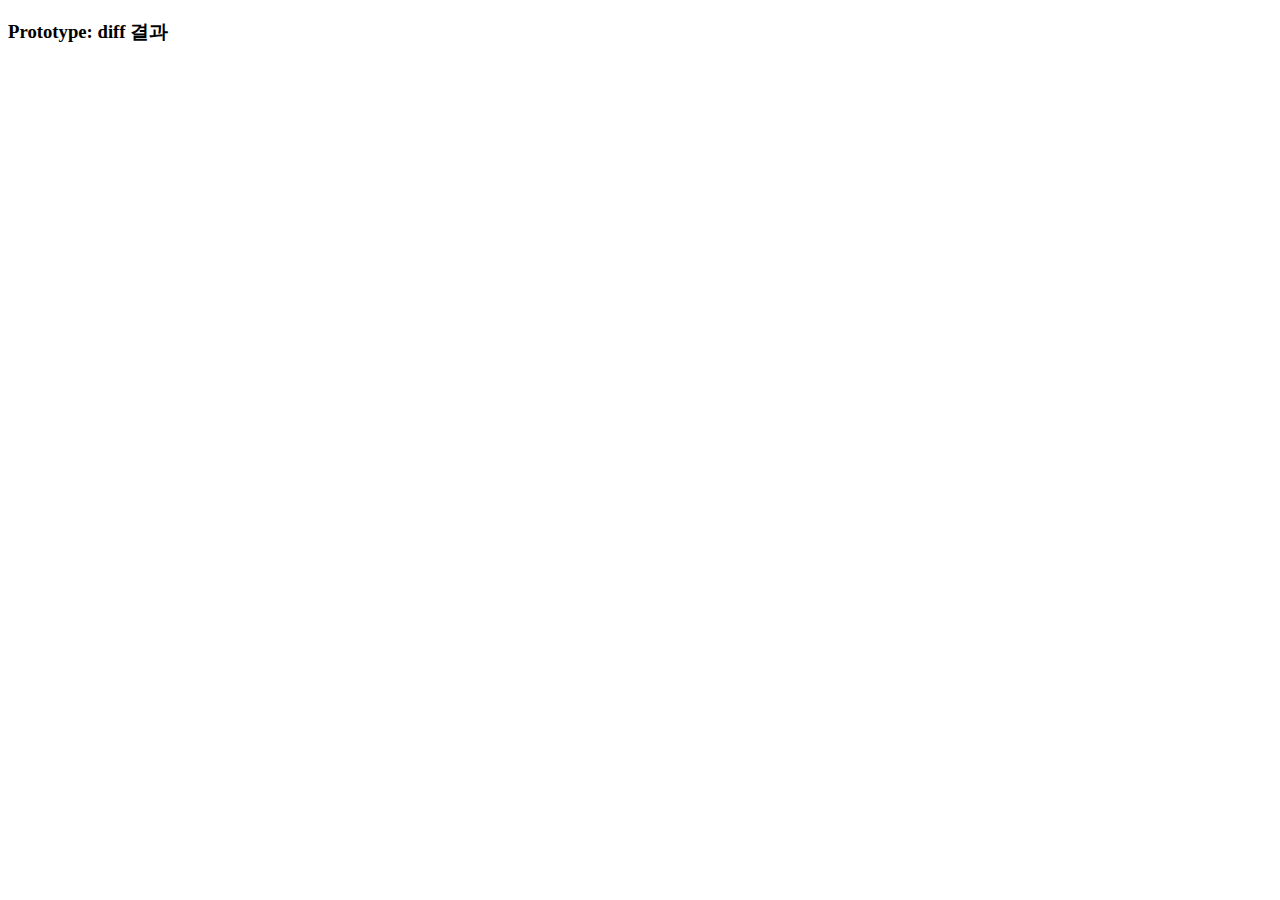
==== src/main/resources/templates/imageDiff.html @ ebd3fa17 "ImageDiff 기능 프로토타입 개발 완료 (version 1)" ====
<!DOCTYPE html>
<html lang="en">
<head>
    <meta charset="UTF-8">
    <link href="../static/style.css" th:href="@{/style.css}" rel="stylesheet">
    <title>Prototype: Diff Text</title>
</head>
<body>
<h3>Prototype: diff 결과</h3>
<div>
    <p th:text="${'Similarity: ' + similarity}"></p>
    <img th:src="${'data:image/png;base64,' + result}" />
</div>

</body>
</html>
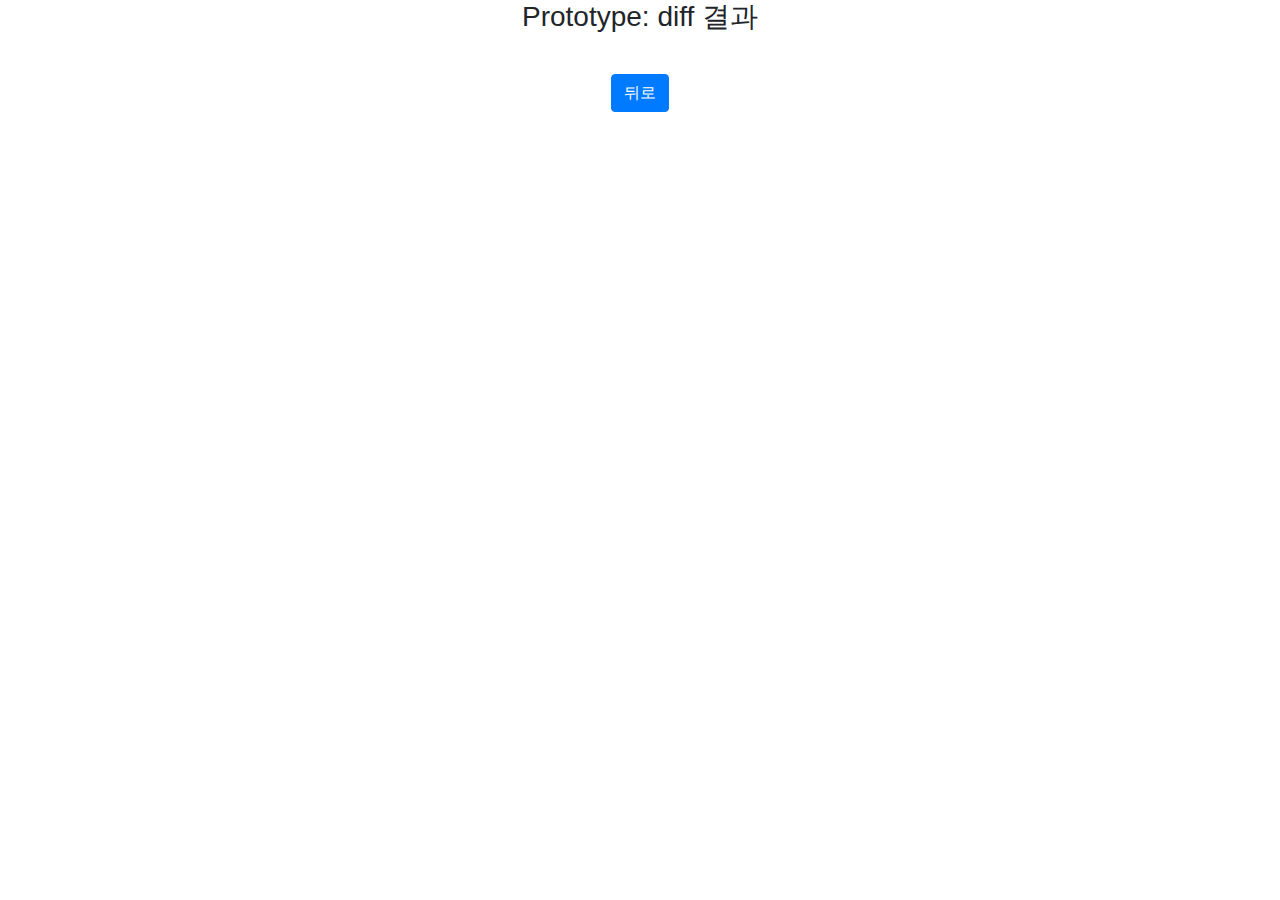
==== commit 823338be: "ArrayIndexOutOfBound 익셉션 처리" ====
--- a/src/main/resources/templates/imageDiff.html
+++ b/src/main/resources/templates/imageDiff.html
@@ -2,15 +2,19 @@
 <html lang="en">
 <head>
     <meta charset="UTF-8">
-    <link href="../static/style.css" th:href="@{/style.css}" rel="stylesheet">
-    <title>Prototype: Diff Text</title>
+    <link href="../static/css/bootstrap.css" rel="stylesheet" th:href="@{/css/bootstrap.css}" />
+    <title>Prototype: Diff Image</title>
 </head>
 <body>
-<h3>Prototype: diff 결과</h3>
-<div>
-    <p th:text="${'Similarity: ' + similarity}"></p>
-    <img th:src="${'data:image/png;base64,' + result}" />
+<div class="container text-center">
+    <h3>Prototype: diff 결과</h3>
+    <div class="row">
+        <p th:text="${'Similarity: ' + similarity}"></p>
+    </div>
+    <div class="row">
+        <img th:src="${'data:image/png;base64,' + result}" style="width: 100%;"/>
+    </div>
+    <a href="/" class="btn btn-primary" style="margin-top: 16px;">뒤로</a>
 </div>
-
 </body>
 </html>
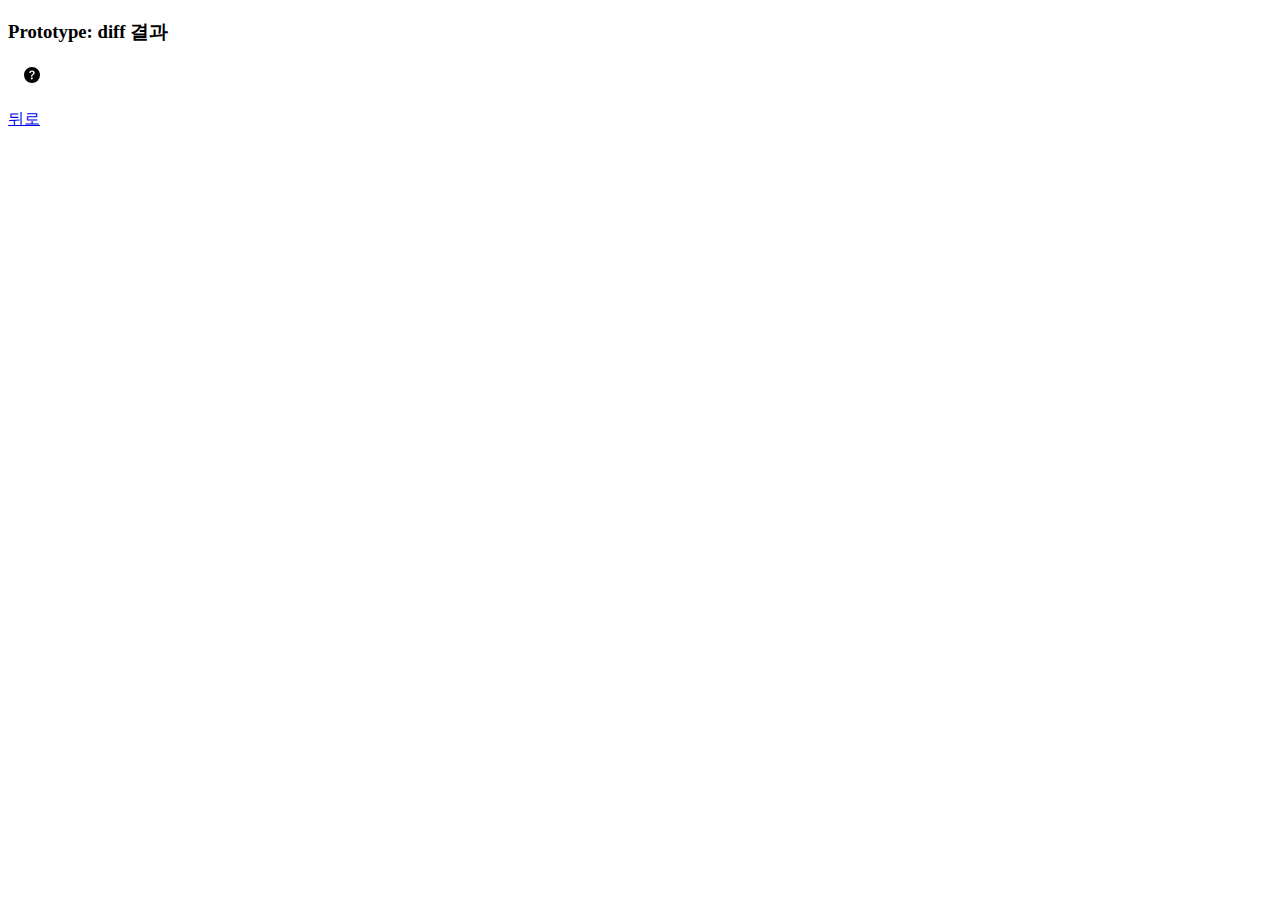
==== commit 488d18cb: "Bootstrap 로컬에서 제거, 리모트 저장소에서 받아옴" ====
--- a/src/main/resources/templates/imageDiff.html
+++ b/src/main/resources/templates/imageDiff.html
@@ -2,19 +2,40 @@
 <html lang="en">
 <head>
     <meta charset="UTF-8">
-    <link href="../static/css/bootstrap.css" rel="stylesheet" th:href="@{/css/bootstrap.css}" />
+    <link rel="stylesheet" href="https://stackpath.bootstrapcdn.com/bootstrap/4.5.0/css/bootstrap.min.css" integrity="sha384-9aIt2nRpC12Uk9gS9baDl411NQApFmC26EwAOH8WgZl5MYYxFfc+NcPb1dKGj7Sk" crossorigin="anonymous">
     <title>Prototype: Diff Image</title>
 </head>
 <body>
 <div class="container text-center">
     <h3>Prototype: diff 결과</h3>
     <div class="row">
-        <p th:text="${'Similarity: ' + similarity}"></p>
+        <p th:text="${'유사도: ' + similarity + '%'}"></p>
+        <svg
+                data-toggle="tooltip"
+                data-placement="top"
+                title="각 픽셀을 하나 하나 비교하여 전체 픽셀에서 같은 픽셀의 비율입니다."
+                width="1em"
+                height="1em"
+                viewBox="0 0 16 16"
+                class="bi bi-question-circle-fill"
+                fill="currentColor"
+                xmlns="http://www.w3.org/2000/svg"
+                style="margin: 4px 16px;">
+            <path fill-rule="evenodd" d="M16 8A8 8 0 1 1 0 8a8 8 0 0 1 16 0zM6.57 6.033H5.25C5.22 4.147 6.68 3.5 8.006 3.5c1.397 0 2.673.73 2.673 2.24 0 1.08-.635 1.594-1.244 2.057-.737.559-1.01.768-1.01 1.486v.355H7.117l-.007-.463c-.038-.927.495-1.498 1.168-1.987.59-.444.965-.736.965-1.371 0-.825-.628-1.168-1.314-1.168-.901 0-1.358.603-1.358 1.384zm1.251 6.443c-.584 0-1.009-.394-1.009-.927 0-.552.425-.94 1.01-.94.609 0 1.028.388 1.028.94 0 .533-.42.927-1.029.927z"/>
+        </svg>
     </div>
     <div class="row">
         <img th:src="${'data:image/png;base64,' + result}" style="width: 100%;"/>
     </div>
     <a href="/" class="btn btn-primary" style="margin-top: 16px;">뒤로</a>
 </div>
+<script src="https://code.jquery.com/jquery-3.5.1.slim.min.js" integrity="sha384-DfXdz2htPH0lsSSs5nCTpuj/zy4C+OGpamoFVy38MVBnE+IbbVYUew+OrCXaRkfj" crossorigin="anonymous"></script>
+<script src="https://cdn.jsdelivr.net/npm/popper.js@1.16.0/dist/umd/popper.min.js" integrity="sha384-Q6E9RHvbIyZFJoft+2mJbHaEWldlvI9IOYy5n3zV9zzTtmI3UksdQRVvoxMfooAo" crossorigin="anonymous"></script>
+<script src="https://stackpath.bootstrapcdn.com/bootstrap/4.5.0/js/bootstrap.min.js" integrity="sha384-OgVRvuATP1z7JjHLkuOU7Xw704+h835Lr+6QL9UvYjZE3Ipu6Tp75j7Bh/kR0JKI" crossorigin="anonymous"></script>
+<script>
+    $(function() {
+        $('[data-toggle="tooltip"]').tooltip()
+    });
+</script>
 </body>
 </html>
